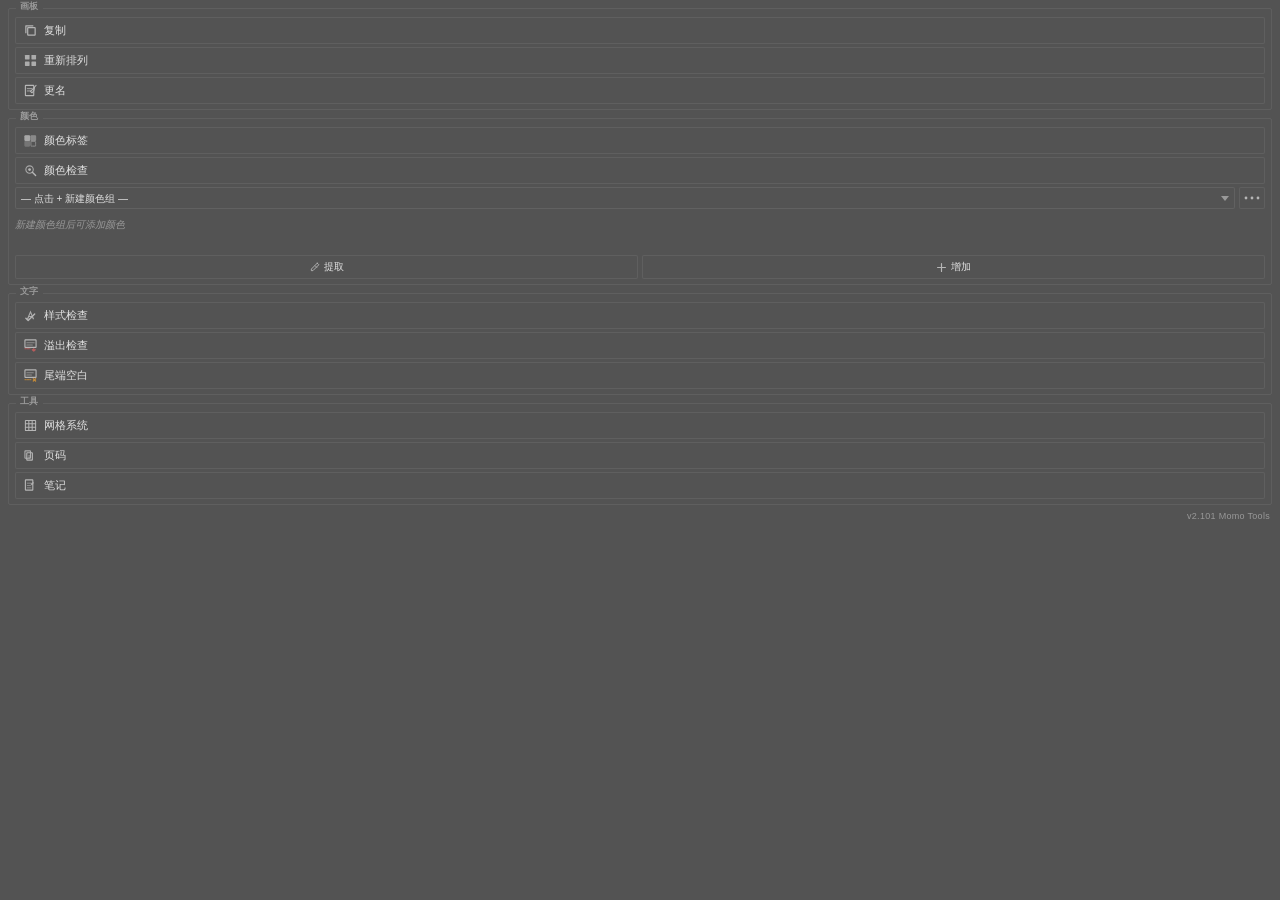
==== extension/com.tomideas.illustratortools/index.html @ 07372eae "Initial commit: Momo Tools Illustrator CEP extension. Adobe Illustrator panel with artboard, color l" ====
<!DOCTYPE html>
<html>
<head>
  <meta charset="utf-8">
  <link rel="stylesheet" href="css/style.css">
</head>
<body>

  <div class="group">
    <div class="group-label">画板</div>

    <button id="btn-duplicate">
      <svg viewBox="0 0 14 14" fill="none" stroke="currentColor" stroke-width="1.3">
        <rect x="4" y="4" width="8" height="8" rx="0.5"/>
        <path d="M2 10V2h8" stroke-linejoin="round"/>
      </svg>
      复制
    </button>

    <button id="btn-relayout">
      <svg viewBox="0 0 14 14" fill="currentColor">
        <rect x="1" y="1" width="5" height="5" rx="0.5" opacity="0.9"/>
        <rect x="8" y="1" width="5" height="5" rx="0.5" opacity="0.9"/>
        <rect x="1" y="8" width="5" height="5" rx="0.5" opacity="0.9"/>
        <rect x="8" y="8" width="5" height="5" rx="0.5" opacity="0.9"/>
      </svg>
      重新排列
    </button>

    <button id="btn-renamer">
      <svg viewBox="0 0 14 14" fill="none" stroke="currentColor" stroke-width="1.2" stroke-linecap="round" stroke-linejoin="round">
        <rect x="1.5" y="1.5" width="9" height="11" rx="0.5"/>
        <path d="M3.5 5h5M3.5 7.5h4" stroke-width="0.9"/>
        <path d="M11.5 3l1.5-1.5M11.5 3l-1 4.5-2 2-1.5-1.5 2-2z" stroke-width="1.1"/>
      </svg>
      更名
    </button>
  </div>

  <div class="group">
    <div class="group-label">颜色</div>

    <button id="btn-color-box">
      <svg viewBox="0 0 14 14" fill="none" stroke="currentColor" stroke-width="1.2" stroke-linecap="round" stroke-linejoin="round">
        <rect x="1" y="2" width="5" height="5" rx="0.5" fill="currentColor" opacity="0.85"/>
        <rect x="7.5" y="2" width="5" height="5" rx="0.5" fill="currentColor" opacity="0.55"/>
        <rect x="1" y="8" width="5" height="5" rx="0.5" fill="currentColor" opacity="0.35"/>
        <rect x="7.5" y="8" width="5" height="5" rx="0.5" stroke-dasharray="1.5 1" opacity="0.5"/>
      </svg>
      颜色标签
    </button>

    <button id="btn-text-color">
      <svg viewBox="0 0 14 14" fill="none" stroke="currentColor" stroke-width="1.2" stroke-linecap="round" stroke-linejoin="round">
        <circle cx="6" cy="6" r="4" opacity="0.85"/>
        <circle cx="6" cy="6" r="1.5" fill="currentColor" stroke="none"/>
        <path d="M9 9l3.5 3.5" stroke-width="1.5"/>
      </svg>
      颜色检查
    </button>

    <!-- 颜色库 -->
    <div class="cl-group-row">
      <select id="cl-group-select" class="cl-group-select"></select>
      <input id="cl-group-rename-input" type="text" class="cl-group-rename-input" style="display:none" />
      <button id="cl-btn-more" class="cl-more-btn" title="更多操作">
        <svg viewBox="0 0 16 4" fill="currentColor">
          <circle cx="2"  cy="2" r="1.4"/>
          <circle cx="8"  cy="2" r="1.4"/>
          <circle cx="14" cy="2" r="1.4"/>
        </svg>
      </button>
    </div>

    <div id="cl-swatches" class="cl-swatches"></div>

    <div id="cl-editor" class="cl-editor">
      <div class="cl-ed-name-row">
        <label>名称</label>
        <input id="cl-ed-name" type="text" class="cl-ed-text-input" />
      </div>
      <div class="cl-ed-hex-row">
        <label>#</label>
        <input id="cl-ed-hex" type="text" class="cl-ed-text-input" placeholder="FF3366" maxlength="6" />
        <div id="cl-ed-preview" class="cl-ed-preview"></div>
        <div id="cl-ed-rgb-stacked" class="cl-ed-rgb-stacked">
          <span id="cl-ed-rgb-r">R0</span>
          <span id="cl-ed-rgb-g">G0</span>
          <span id="cl-ed-rgb-b">B0</span>
        </div>
      </div>
      <div class="cl-ed-cmyk-row">
        <span class="cl-ed-cmyk-label">C</span><input id="cl-ed-c" type="text" class="cl-ed-cmyk-input" maxlength="3" />
        <span class="cl-ed-cmyk-label">M</span><input id="cl-ed-m" type="text" class="cl-ed-cmyk-input" maxlength="3" />
        <span class="cl-ed-cmyk-label">Y</span><input id="cl-ed-y" type="text" class="cl-ed-cmyk-input" maxlength="3" />
        <span class="cl-ed-cmyk-label">K</span><input id="cl-ed-k" type="text" class="cl-ed-cmyk-input" maxlength="3" />
      </div>
      <div class="cl-ed-btns">
        <button id="cl-ed-cancel" class="cl-ed-btn">取消</button>
        <button id="cl-ed-ok"     class="cl-ed-btn cl-ed-btn-ok">确认</button>
      </div>
    </div>

    <div class="cl-action-row">
      <button id="cl-btn-capture" class="cl-action-btn">
        <svg viewBox="0 0 14 14" fill="none" stroke="currentColor" stroke-width="1.2" stroke-linecap="round" stroke-linejoin="round">
          <path d="M10.5 1.5l2 2L5 11H3v-2L10.5 1.5z"/>
          <path d="M8 5l2 2" stroke-width="1"/>
        </svg>
        提取
      </button>
      <button id="cl-btn-add-color" class="cl-action-btn">
        <svg viewBox="0 0 14 14" fill="none" stroke="currentColor" stroke-width="1.5">
          <path d="M7 2v10M2 7h10" stroke-linecap="round"/>
        </svg>
        增加
      </button>
    </div>
  </div>

  <div class="group">
    <div class="group-label">文字</div>

    <button id="btn-text-checker">
      <svg viewBox="0 0 14 14" fill="none" stroke="currentColor" stroke-width="1.2" stroke-linecap="round" stroke-linejoin="round">
        <path d="M7 1.5L3 11h1.5l1-2.5h3l1 2.5H11L7 1.5zm0 3L8.2 7.5H5.8L7 4.5z" fill="currentColor" stroke="none" opacity="0.9"/>
        <path d="M2 10l2.5 2.5L11.5 5.5" stroke-width="1.5"/>
      </svg>
      样式检查
    </button>

    <button id="btn-overset">
      <svg viewBox="0 0 14 14" fill="none" stroke="currentColor" stroke-width="1.2" stroke-linecap="round" stroke-linejoin="round">
        <rect x="1" y="1" width="12" height="8" rx="0.5"/>
        <path d="M3 4h8M3 6.5h6" opacity="0.6"/>
        <path d="M10.5 10.5v2.5M9 11.5l1.5 1.5 1.5-1.5" stroke="#e06060" stroke-width="1.4"/>
        <path d="M1 10.5h5.5" stroke="#e06060" stroke-width="1" stroke-dasharray="1.5 1"/>
      </svg>
      溢出检查
    </button>

    <button id="btn-trailing-text">
      <svg viewBox="0 0 14 14" fill="none" stroke="currentColor" stroke-width="1.2" stroke-linecap="round" stroke-linejoin="round">
        <rect x="1" y="1" width="12" height="8" rx="0.5"/>
        <path d="M3 4h7M3 6.5h5" opacity="0.6"/>
        <path d="M10 10.5l2.5 2.5M10 13l2.5-2.5" stroke="#f0a030" stroke-width="1.4"/>
        <path d="M1 11.5h7" stroke="#f0a030" stroke-width="1" stroke-dasharray="1.5 1"/>
      </svg>
      尾端空白
    </button>
  </div>

  <div class="group">
    <div class="group-label">工具</div>

    <button id="btn-grid">
      <svg viewBox="0 0 14 14" fill="none" stroke="currentColor" stroke-width="1.1" stroke-linecap="round" stroke-linejoin="round">
        <rect x="1.5" y="1.5" width="11" height="11" rx="0.5"/>
        <path d="M5.2 1.5v11M8.8 1.5v11M1.5 5.2h11M1.5 8.8h11"/>
      </svg>
      网格系统
    </button>

    <button id="btn-page-numbers">
      <svg viewBox="0 0 14 14" fill="none" stroke="currentColor" stroke-width="1.2" stroke-linecap="round" stroke-linejoin="round">
        <rect x="1" y="2" width="6" height="8" rx="0.5" opacity="0.9"/>
        <rect x="3" y="4" width="6" height="8" rx="0.5"/>
        <path d="M5 7.5h2M5 9.5h1.5" stroke-width="0.9"/>
      </svg>
      页码
    </button>

    <button id="btn-note">
      <svg viewBox="0 0 14 14" fill="none" stroke="currentColor" stroke-width="1.2" stroke-linecap="round" stroke-linejoin="round">
        <rect x="1.5" y="1" width="8" height="11" rx="0.5"/>
        <path d="M3.5 4.5h4M3.5 7h3.5M3.5 9.5h4" stroke-width="0.9" opacity="0.7"/>
        <path d="M10.5 3l2.5-0.5M10.5 3l-0.5 2.5-1.5 1.5-1.5-1.5 1.5-1.5z" fill="currentColor" stroke="none" opacity="0.85"/>
      </svg>
      笔记
    </button>
  </div>

  <div id="dev-tools-group" class="group" style="border-color:#554433;display:none;">
    <button id="btn-debug" style="color:#e06060;border-color:#663333;font-size:10px">
      ▶       溢出诊断
    </button>
    <button id="btn-trailing-debug" style="color:#e06060;border-color:#663333;font-size:10px;margin-top:4px">
      ▶       尾端诊断
    </button>
    <button id="btn-pos-diag" style="color:#e06060;border-color:#663333;font-size:10px;margin-top:4px">
      📍     位置诊断
    </button>
    <button id="btn-inv-diag" style="color:#e06060;border-color:#663333;font-size:10px;margin-top:4px">
      📦     库存诊断
    </button>
    <button id="btn-reset" style="color:#e06060;border-color:#663333;font-size:10px;margin-top:4px">
      ✕       重置设置
    </button>
  </div>

  <div class="footer" id="footer-version"></div>

  <!-- Color library dropdown menu — fixed position so body overflow doesn't clip it -->
  <div id="cl-more-menu" class="cl-more-menu">
    <div class="cl-menu-item" id="cl-mi-add-group">＋ 新建颜色组</div>
    <div class="cl-menu-item" id="cl-mi-rename-group">✎ 重命名颜色组</div>
    <div class="cl-menu-item" id="cl-mi-sort-groups">⇅ 按名称排序</div>
    <div class="cl-menu-item cl-menu-danger" id="cl-mi-del-group">✕ 删除颜色组</div>
    <div class="cl-menu-sep"></div>
    <div class="cl-menu-item" id="cl-mi-import-all">↓ 导入 JSON（全部）</div>
    <div class="cl-menu-item" id="cl-mi-export-all">↑ 导出 JSON（全部）</div>
    <div class="cl-menu-item" id="cl-mi-import-group">↓ 按组导入</div>
    <div class="cl-menu-item" id="cl-mi-export-group">↑ 按组导出</div>
  </div>

  <script src="js/panel.js"></script>
  <script src="js/color_library.js"></script>
</body>
</html>
---- extension/com.tomideas.illustratortools/css/style.css ----
* { box-sizing: border-box; margin: 0; padding: 0; }

body {
  background: var(--bg, #505050);
  color: var(--fg, #d8d8d8);
  font-family: -apple-system, "Adobe Clean", Arial, sans-serif;
  font-size: 11px;
  user-select: none;
  overflow-y: auto;
  overflow-x: hidden;
}

::-webkit-scrollbar { width: 0; height: 0; }

.group {
  position: relative;
  margin: 8px 8px 0;
  border: 1px solid var(--border, rgba(106,106,106,0.3));
  border-radius: 2px;
  padding: 8px 6px 5px;
}
.group:last-child { margin-bottom: 8px; }

.group-label {
  position: absolute;
  top: -7px; left: 7px;
  padding: 0 4px;
  background: var(--bg, #505050);
  font-size: 9px; font-weight: 600;
  color: var(--fg-dim, #aaa);
  letter-spacing: 0.3px; line-height: 1;
}

button {
  display: flex; align-items: center; gap: 7px;
  width: 100%; padding: 5px 8px; margin-bottom: 3px;
  background: var(--bg);
  border: 1px solid var(--border);
  border-radius: 2px;
  color: var(--fg);
  font-size: 11px; text-align: left; cursor: pointer;
  white-space: nowrap; overflow: hidden;
  outline: none;
}
button::-moz-focus-inner { border: 0; }
button svg { flex-shrink: 0; width: 13px; height: 13px; opacity: 0.7; }
button:hover svg { opacity: 1; }
button:active svg { opacity: 1; }
button:last-child { margin-bottom: 0; }

.footer {
  padding: 6px 10px 8px;
  font-size: 9px;
  color: var(--fg-dim, #888);
  text-align: right; letter-spacing: 0.3px;
}
button:hover { background: var(--bg-hover, #5a5a5a); color: var(--fg-bright, #fff); }
button:focus,
button:focus-visible,
button:active { background: #96a5be !important; border-color: #6e7e96 !important; color: #fff !important; }

/* ═══ 颜色库 Color Library ═══ */

.cl-group-row { display: flex; align-items: center; gap: 4px; margin-bottom: 6px; }

.cl-group-select {
  flex: 1; min-width: 0; height: 22px;
  background: var(--bg);
  border: 1px solid var(--border-strong, rgba(98,98,98,0.3));
  border-radius: 2px;
  color: var(--fg, #d0d0d0);
  font-size: 10px; padding: 0 18px 0 5px; cursor: pointer; outline: none;
  appearance: none; -webkit-appearance: none;
  background-image: url("data:image/svg+xml,%3Csvg xmlns='http://www.w3.org/2000/svg' width='8' height='5' viewBox='0 0 8 5'%3E%3Cpath d='M0 0l4 5 4-5z' fill='%23999'/%3E%3C/svg%3E");
  background-repeat: no-repeat; background-position: right 5px center;
}

.cl-group-rename-input {
  flex: 1; min-width: 0; height: 22px;
  background: var(--bg);
  border: 1px solid var(--bg-active, #96a5be);
  border-radius: 2px;
  color: var(--fg, #d8d8d8);
  font-size: 10px; padding: 0 5px; outline: none; font-family: inherit;
}

.cl-more-btn {
  flex-shrink: 0; width: 26px !important; height: 22px !important;
  min-width: 26px !important; padding: 0 !important; margin-bottom: 0 !important;
  display: flex !important; align-items: center !important; justify-content: center !important;
}
.cl-more-btn svg { width: 16px !important; height: 4px !important; opacity: 0.7; }
.cl-more-btn:hover svg { opacity: 1; }

.cl-more-menu {
  display: none; position: fixed; z-index: 9999;
  background: var(--bg);
  border: 1px solid var(--border-strong, rgba(104,104,104,0.4));
  border-radius: 3px; box-shadow: 0 5px 16px rgba(0,0,0,0.6);
  min-width: 152px; padding: 3px 0;
}
.cl-more-menu.cl-menu-open { display: block; }

.cl-menu-item {
  padding: 6px 13px; font-size: 11px;
  color: var(--fg, #d0d0d0);
  cursor: pointer; white-space: nowrap; user-select: none;
}
.cl-menu-item:hover { background: var(--bg-hover, #525252); color: var(--fg-bright, #fff); }
.cl-menu-item.cl-menu-disabled { opacity: 0.35; pointer-events: none; }
.cl-menu-danger { color: #d97070; }
.cl-menu-danger:hover { background: #5c2f2f !important; color: #ff8888 !important; }
.cl-menu-sep { height: 1px; background: var(--border-strong, #555); margin: 3px 0; }

.cl-swatches { display: flex; flex-wrap: wrap; gap: 4px; min-height: 34px; margin-bottom: 6px; }
.cl-empty { color: var(--fg-dim, #777); font-size: 10px; font-style: italic; padding: 3px 0; width: 100%; }

.cl-swatch {
  position: relative; width: 30px; height: 30px; border-radius: 2px;
  cursor: pointer; border: 1px solid rgba(0,0,0,0.2);
  overflow: hidden; flex-shrink: 0; transition: border-color 0.1s;
}
.cl-swatch:hover { border-color: rgba(255,255,255,0.55); }
.cl-swatch:hover .cl-sw-del { opacity: 1; }
.cl-sw-dragover { border-color: var(--bg-active, #96a5be) !important; box-shadow: 0 0 6px rgba(150,165,190,0.6); }

.cl-sw-label {
  position: absolute; bottom: 0; left: 0; right: 0;
  font-size: 6px; text-align: center; padding: 1px 2px;
  white-space: nowrap; overflow: hidden; text-overflow: ellipsis;
  background: rgba(0,0,0,0.22); line-height: 1.4;
  pointer-events: none; opacity: 0; transition: opacity 0.2s;
}
.cl-swatch:hover .cl-sw-label { opacity: 1; }

.cl-sw-del {
  position: absolute; top: -2px; right: 1px; font-size: 13px; line-height: 1;
  opacity: 0; cursor: pointer; color: #fff;
  text-shadow: 0 0 3px rgba(0,0,0,0.9); transition: opacity 0.12s;
}
.cl-sw-del:hover { color: #ff5555; }

.cl-editor {
  display: none;
  background: var(--bg);
  border: 1px solid var(--border-strong, rgba(98,98,98,0.3));
  border-radius: 2px; padding: 7px; margin-bottom: 6px;
}

.cl-ed-name-row { display: flex; align-items: center; gap: 5px; margin-bottom: 5px; }
.cl-ed-name-row > label { font-size: 10px; color: var(--fg-dim, #999); flex-shrink: 0; }

.cl-ed-text-input {
  flex: 1; min-width: 0; height: 20px;
  background: var(--bg);
  border: 1px solid var(--border-strong, rgba(98,98,98,0.3));
  border-radius: 2px;
  color: var(--fg, #d8d8d8);
  font-size: 11px; padding: 0 5px; outline: none;
}
.cl-ed-text-input:focus { border-color: var(--bg-active, #96a5be); }

.cl-ed-preview {
  flex-shrink: 0; width: 22px; height: 22px; border-radius: 2px;
  border: 1px solid var(--border-strong, rgba(102,102,102,0.3)); background: #888;
}

.cl-ed-info-row { display: flex; gap: 16px; margin-bottom: 6px; font-size: 9px; color: var(--fg-dim, #aaa); align-items: center; }
.cl-ed-hint { font-size: 8px; color: var(--fg-dim, #666); margin-left: auto; }
.cl-ed-btns { display: flex; gap: 4px; justify-content: flex-end; }

.cl-ed-hex-row { display: flex; align-items: center; gap: 5px; margin-bottom: 6px; }
.cl-ed-hex-row > label { font-size: 11px; color: var(--fg-dim, #999); flex-shrink: 0; }
.cl-ed-hex-row .cl-ed-text-input { flex: 1; min-width: 0; height: 20px; max-width: 80px; font-family: monospace; font-size: 11px; letter-spacing: 0.5px; }

.cl-ed-rgb-stacked { display: flex; flex-direction: column; gap: 1px; margin-left: auto; font-size: 9px; color: var(--fg-dim, #aaa); line-height: 1.3; font-family: monospace; }

.cl-ed-cmyk-row { display: flex; align-items: center; gap: 3px; margin-bottom: 6px; }
.cl-ed-cmyk-label { font-size: 10px; color: var(--fg-dim, #999); flex-shrink: 0; }
.cl-ed-cmyk-input {
  width: 28px; height: 20px;
  background: var(--bg);
  border: 1px solid var(--border-strong, rgba(98,98,98,0.3));
  border-radius: 2px;
  color: var(--fg, #d8d8d8);
  font-size: 11px; padding: 0 3px; text-align: center; outline: none; font-family: monospace;
}
.cl-ed-cmyk-input:focus { border-color: var(--bg-active, #96a5be); }

.cl-ed-btn { width: auto !important; min-width: 44px !important; padding: 3px 10px !important; margin-bottom: 0 !important; font-size: 10px !important; justify-content: center !important; }
.cl-ed-btn-ok { background: var(--bg-active, #96a5be) !important; border-color: #6e7e96 !important; color: #fff !important; }
.cl-ed-btn-ok:hover { background: #4a5a6e !important; }

.cl-action-row { display: flex; gap: 4px; margin-bottom: 3px; }
.cl-action-row:last-child { margin-bottom: 0; }
.cl-action-btn { flex: 1 !important; width: auto !important; min-width: 0 !important; margin-bottom: 0 !important; padding: 4px 3px !important; font-size: 10px !important; gap: 4px !important; justify-content: center !important; }
.cl-action-btn svg { width: 11px !important; height: 11px !important; }
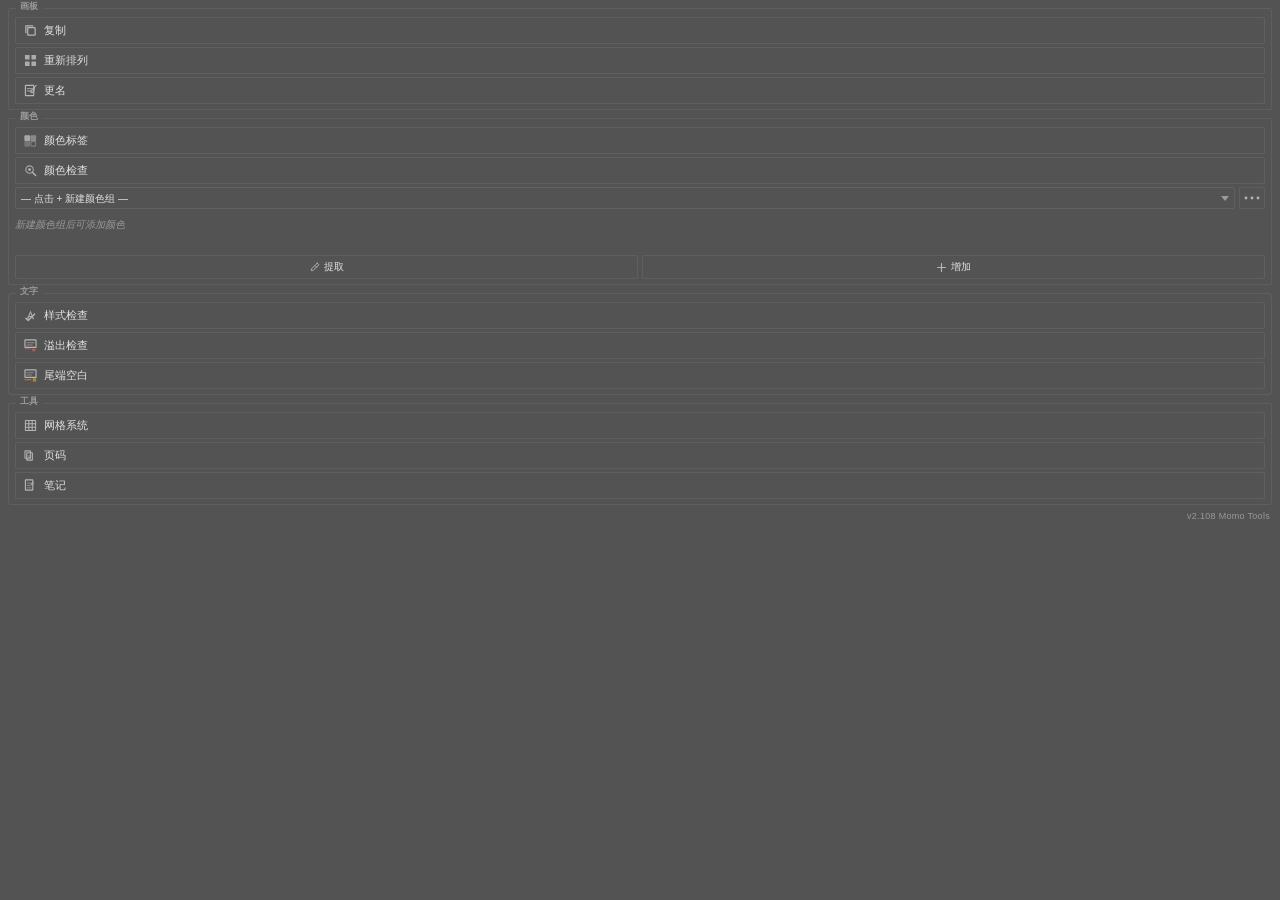
==== commit c9819e55: "release: v2.108 — color library persistence fixes; grid v1.3.1. Fix CMYK/hex sync and file-write pat" ====
--- a/extension/com.tomideas.illustratortools/index.html
+++ b/extension/com.tomideas.illustratortools/index.html
@@ -96,6 +96,7 @@
         <span class="cl-ed-cmyk-label">K</span><input id="cl-ed-k" type="text" class="cl-ed-cmyk-input" maxlength="3" />
       </div>
       <div class="cl-ed-btns">
+        <button id="cl-ed-del"    class="cl-ed-btn cl-ed-btn-del">删除</button>
         <button id="cl-ed-cancel" class="cl-ed-btn">取消</button>
         <button id="cl-ed-ok"     class="cl-ed-btn cl-ed-btn-ok">确认</button>
       </div>
--- a/extension/com.tomideas.illustratortools/css/style.css
+++ b/extension/com.tomideas.illustratortools/css/style.css
@@ -121,7 +121,7 @@
   overflow: hidden; flex-shrink: 0; transition: border-color 0.1s;
 }
 .cl-swatch:hover { border-color: rgba(255,255,255,0.55); }
-.cl-swatch:hover .cl-sw-del { opacity: 1; }
+.cl-swatch:hover .cl-sw-edit { opacity: 1; }
 .cl-sw-dragover { border-color: var(--bg-active, #96a5be) !important; box-shadow: 0 0 6px rgba(150,165,190,0.6); }
 
 .cl-sw-label {
@@ -133,12 +133,12 @@
 }
 .cl-swatch:hover .cl-sw-label { opacity: 1; }
 
-.cl-sw-del {
-  position: absolute; top: -2px; right: 1px; font-size: 13px; line-height: 1;
+.cl-sw-edit {
+  position: absolute; top: 1px; right: 2px; font-size: 10px; line-height: 1;
   opacity: 0; cursor: pointer; color: #fff;
   text-shadow: 0 0 3px rgba(0,0,0,0.9); transition: opacity 0.12s;
 }
-.cl-sw-del:hover { color: #ff5555; }
+.cl-sw-edit:hover { color: var(--bg-active, #4a9eff); }
 
 .cl-editor {
   display: none;
@@ -190,6 +190,8 @@
 .cl-ed-btn { width: auto !important; min-width: 44px !important; padding: 3px 10px !important; margin-bottom: 0 !important; font-size: 10px !important; justify-content: center !important; }
 .cl-ed-btn-ok { background: var(--bg-active, #96a5be) !important; border-color: #6e7e96 !important; color: #fff !important; }
 .cl-ed-btn-ok:hover { background: #4a5a6e !important; }
+.cl-ed-btn-del { margin-right: auto !important; color: #d97070 !important; border-color: rgba(217,112,112,0.4) !important; }
+.cl-ed-btn-del:hover { background: #d97070 !important; color: #fff !important; }
 
 .cl-action-row { display: flex; gap: 4px; margin-bottom: 3px; }
 .cl-action-row:last-child { margin-bottom: 0; }
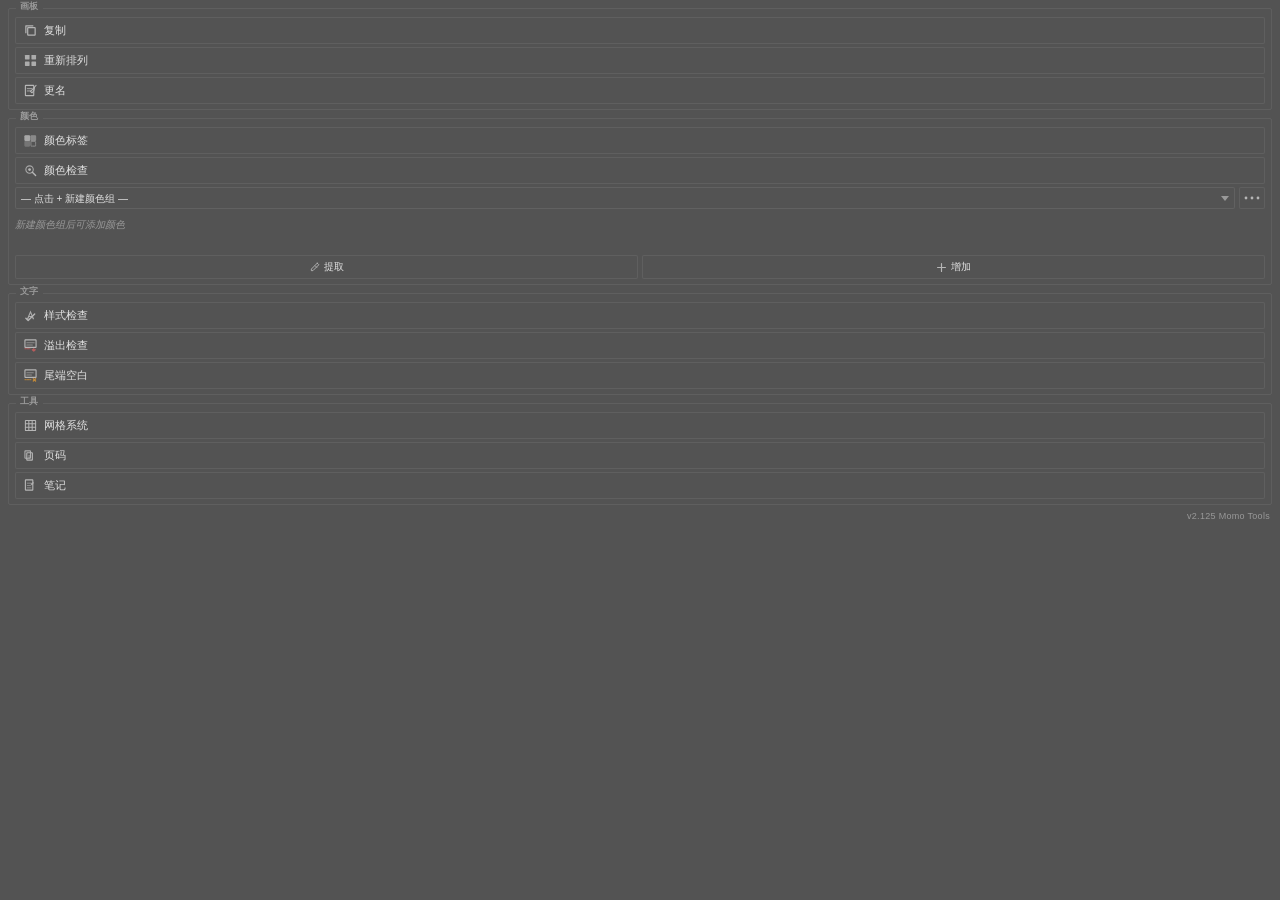
==== commit 6f4dd629: "release: v2.125 extension — text style v8.3.1, color check v1.9.x, relayout v1.5.9. Co-authored-by: " ====
--- a/extension/com.tomideas.illustratortools/index.html
+++ b/extension/com.tomideas.illustratortools/index.html
@@ -188,12 +188,6 @@
     <button id="btn-trailing-debug" style="color:#e06060;border-color:#663333;font-size:10px;margin-top:4px">
       ▶       尾端诊断
     </button>
-    <button id="btn-pos-diag" style="color:#e06060;border-color:#663333;font-size:10px;margin-top:4px">
-      📍     位置诊断
-    </button>
-    <button id="btn-inv-diag" style="color:#e06060;border-color:#663333;font-size:10px;margin-top:4px">
-      📦     库存诊断
-    </button>
     <button id="btn-reset" style="color:#e06060;border-color:#663333;font-size:10px;margin-top:4px">
       ✕       重置设置
     </button>
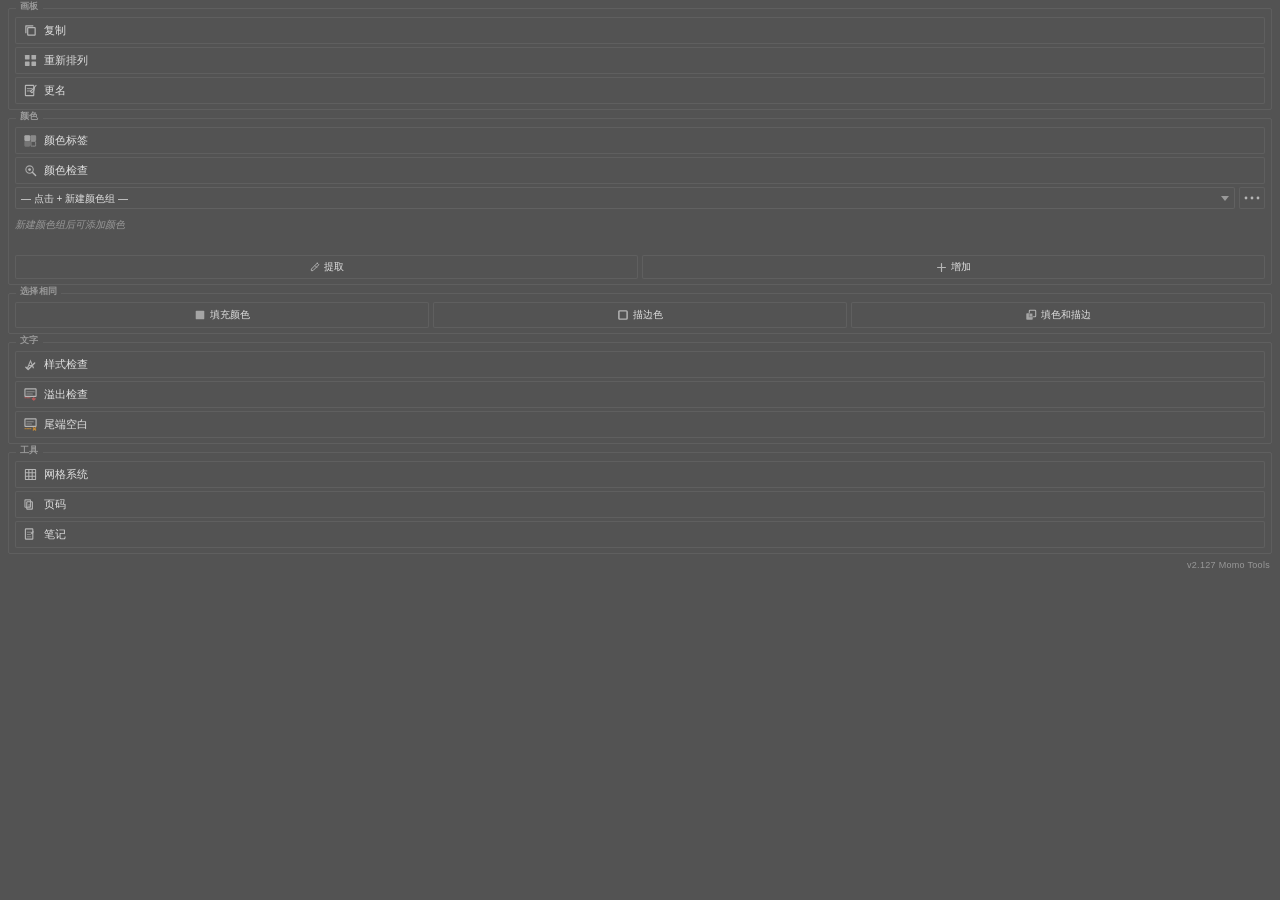
==== commit 43fa93d0: "feat: add native select-same color shortcuts" ====
--- a/extension/com.tomideas.illustratortools/index.html
+++ b/extension/com.tomideas.illustratortools/index.html
@@ -115,6 +115,32 @@
           <path d="M7 2v10M2 7h10" stroke-linecap="round"/>
         </svg>
         增加
+      </button>
+    </div>
+  </div>
+
+  <div class="group">
+    <div class="group-label">选择相同</div>
+    <div class="same-select-row">
+      <button id="btn-same-fill" title="选择填充颜色相同的对象">
+        <svg viewBox="0 0 14 14" fill="none" stroke="currentColor" stroke-width="1.2" stroke-linejoin="round">
+          <rect x="2" y="2" width="10" height="10" rx="1" fill="currentColor" stroke="none" opacity="0.82"/>
+        </svg>
+        填充颜色
+      </button>
+      <button id="btn-same-stroke" title="选择描边颜色相同的对象">
+        <svg viewBox="0 0 14 14" fill="none" stroke="currentColor" stroke-width="1.7" stroke-linejoin="round">
+          <rect x="2.2" y="2.2" width="9.6" height="9.6" rx="1"/>
+        </svg>
+        描边色
+      </button>
+      <button id="btn-same-fill-stroke" title="选择填色和描边相同的对象">
+        <svg viewBox="0 0 14 14" fill="none" stroke="currentColor" stroke-width="1.2" stroke-linejoin="round">
+          <rect x="5" y="1.5" width="7.5" height="7.5" rx="0.8"/>
+          <rect x="1.5" y="5" width="7.5" height="7.5" rx="0.8" fill="currentColor" stroke="none" opacity="0.82"/>
+          <path d="M5 5h4v4H5z" stroke="var(--bg)" opacity="0.55"/>
+        </svg>
+        填色和描边
       </button>
     </div>
   </div>
--- a/extension/com.tomideas.illustratortools/css/style.css
+++ b/extension/com.tomideas.illustratortools/css/style.css
@@ -59,6 +59,15 @@
 button:focus-visible,
 button:active { background: #96a5be !important; border-color: #6e7e96 !important; color: #fff !important; }
 
+/* ═══ 选择相同 Select Same ═══ */
+
+.same-select-row { display: flex; gap: 4px; }
+.same-select-row button {
+  flex: 1 1 0; width: auto; min-width: 0; margin-bottom: 0;
+  padding: 5px 4px; gap: 4px; justify-content: center; font-size: 10px;
+}
+.same-select-row button svg { width: 12px; height: 12px; }
+
 /* ═══ 颜色库 Color Library ═══ */
 
 .cl-group-row { display: flex; align-items: center; gap: 4px; margin-bottom: 6px; }
@@ -121,6 +130,10 @@
   overflow: hidden; flex-shrink: 0; transition: border-color 0.1s;
 }
 .cl-swatch:hover { border-color: rgba(255,255,255,0.55); }
+.cl-swatch.cl-sw-reference {
+  border-color: var(--fg-bright, #fff);
+  box-shadow: 0 0 0 2px var(--bg-active, #96a5be);
+}
 .cl-swatch:hover .cl-sw-edit { opacity: 1; }
 .cl-sw-dragover { border-color: var(--bg-active, #96a5be) !important; box-shadow: 0 0 6px rgba(150,165,190,0.6); }
 
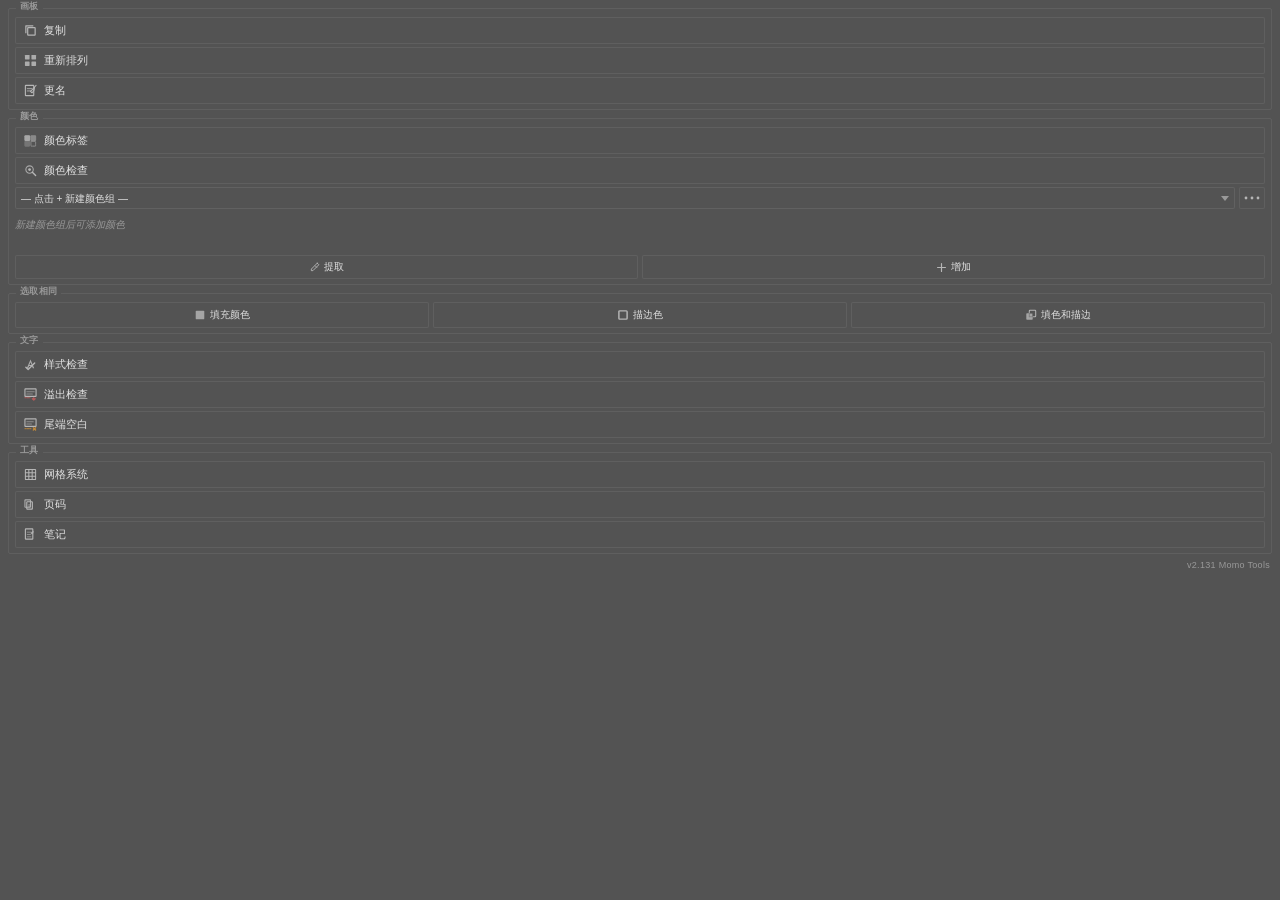
==== commit f40dbfa3: "feat: add select-same tools and improve grid system" ====
--- a/extension/com.tomideas.illustratortools/index.html
+++ b/extension/com.tomideas.illustratortools/index.html
@@ -120,7 +120,7 @@
   </div>
 
   <div class="group">
-    <div class="group-label">选择相同</div>
+    <div class="group-label">选取相同</div>
     <div class="same-select-row">
       <button id="btn-same-fill" title="选择填充颜色相同的对象">
         <svg viewBox="0 0 14 14" fill="none" stroke="currentColor" stroke-width="1.2" stroke-linejoin="round">
--- a/extension/com.tomideas.illustratortools/css/style.css
+++ b/extension/com.tomideas.illustratortools/css/style.css
@@ -59,7 +59,7 @@
 button:focus-visible,
 button:active { background: #96a5be !important; border-color: #6e7e96 !important; color: #fff !important; }
 
-/* ═══ 选择相同 Select Same ═══ */
+/* ═══ 选取相同 Select Same ═══ */
 
 .same-select-row { display: flex; gap: 4px; }
 .same-select-row button {
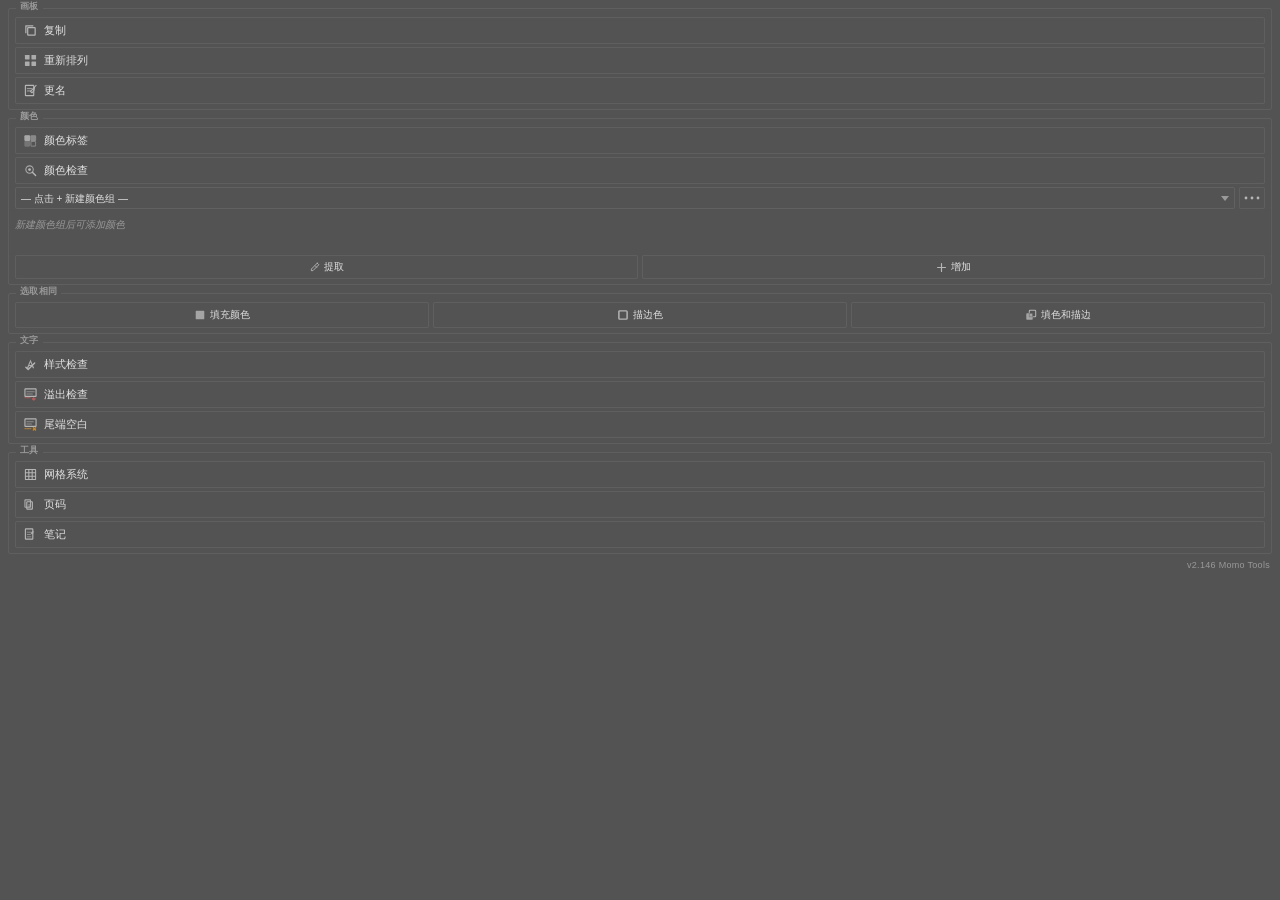
==== commit e89e1722: "feat(notes,colors): v2.146 — note storage + color source + artboard relayout 1.6.3 新增 note storage（j" ====
--- a/extension/com.tomideas.illustratortools/index.html
+++ b/extension/com.tomideas.illustratortools/index.html
@@ -75,6 +75,7 @@
     <div id="cl-swatches" class="cl-swatches"></div>
 
     <div id="cl-editor" class="cl-editor">
+      <div id="cl-ed-source" style="font-size:10px;margin-bottom:6px;overflow-wrap:break-word" title="修改 CMYK 通道会保存为普通 CMYK；修改 HEX 会保存为 RGB。专色预览仅供参考。"></div>
       <div class="cl-ed-name-row">
         <label>名称</label>
         <input id="cl-ed-name" type="text" class="cl-ed-text-input" />
@@ -90,10 +91,10 @@
         </div>
       </div>
       <div class="cl-ed-cmyk-row">
-        <span class="cl-ed-cmyk-label">C</span><input id="cl-ed-c" type="text" class="cl-ed-cmyk-input" maxlength="3" />
-        <span class="cl-ed-cmyk-label">M</span><input id="cl-ed-m" type="text" class="cl-ed-cmyk-input" maxlength="3" />
-        <span class="cl-ed-cmyk-label">Y</span><input id="cl-ed-y" type="text" class="cl-ed-cmyk-input" maxlength="3" />
-        <span class="cl-ed-cmyk-label">K</span><input id="cl-ed-k" type="text" class="cl-ed-cmyk-input" maxlength="3" />
+        <span class="cl-ed-cmyk-label">C</span><input id="cl-ed-c" type="text" class="cl-ed-cmyk-input" inputmode="decimal" />
+        <span class="cl-ed-cmyk-label">M</span><input id="cl-ed-m" type="text" class="cl-ed-cmyk-input" inputmode="decimal" />
+        <span class="cl-ed-cmyk-label">Y</span><input id="cl-ed-y" type="text" class="cl-ed-cmyk-input" inputmode="decimal" />
+        <span class="cl-ed-cmyk-label">K</span><input id="cl-ed-k" type="text" class="cl-ed-cmyk-input" inputmode="decimal" />
       </div>
       <div class="cl-ed-btns">
         <button id="cl-ed-del"    class="cl-ed-btn cl-ed-btn-del">删除</button>
@@ -234,6 +235,7 @@
     <div class="cl-menu-item" id="cl-mi-export-group">↑ 按组导出</div>
   </div>
 
+  <script src="js/color_source.js"></script>
   <script src="js/panel.js"></script>
   <script src="js/color_library.js"></script>
 </body>
